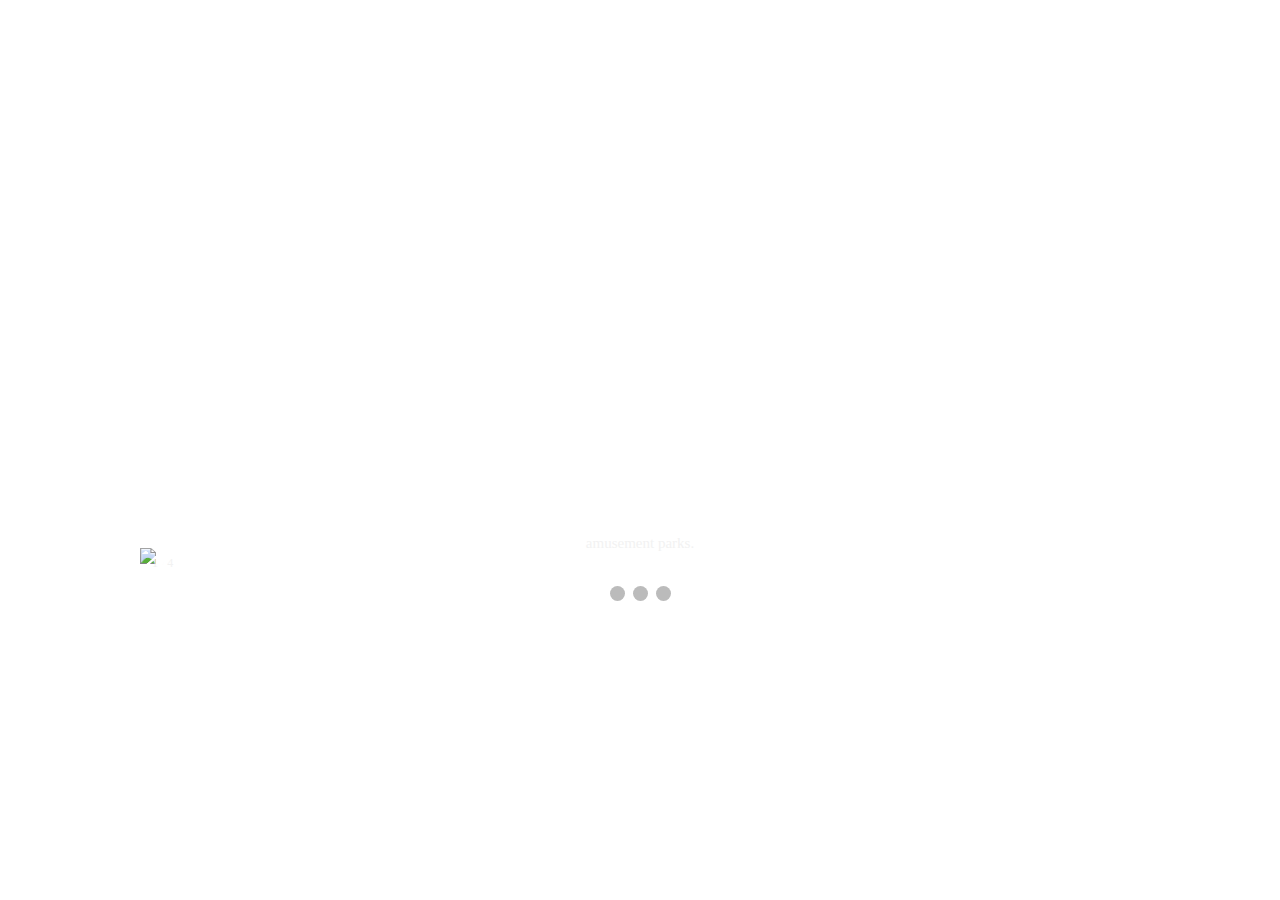
==== food.html @ 4995a164 "Created initial files for blog site" ====
<!DOCTYPE html>
<head>
  <link rel="stylesheet" href="style.css">
  <meta charset="utf-8">
  <title>Blogasaurus</title>
</head>
<body>
  <h1>an entire page dedicated to food</h1>
  <section>
    <h2>Woah. Where am I?</h2>
    <p>insert weird text here</p>
  </section>
  <section>
    <h2>Okay, well why are you making this?</h2>
    <ul>
      <li>Command Line</li>
      <li>HTML</li>
      <li>CSS</li>
    </ul>
  </section>
  <section>
    <br>
    <h2> I'm in! </h2>
    <h5> (That 70's Show) </h5>
    <br>

    <!-- Slideshow container -->
<div class="slideshow-container">

  <!-- Full-width images with number and caption text -->
  <div class="mySlides fade">
    <div class="numbertext">1 / 4</div>
    <img src="http://24.media.tumblr.com/857541e4a65bac3c0669d13c21cb3ef8/tumblr_n0fvvwWaQI1romohbo1_500.gif" style="width:100%">
    <div class="text">amusement parks.</div>
  </div>

  <div class="mySlides fade">
    <div class="numbertext">2 / 4</div>
    <img src="https://i.pinimg.com/originals/65/69/20/656920c9f596e9f9b20018966fed13eb.jpg" style="width:100%">
    <div class="text">Caption Two</div>
  </div>

  <div class="mySlides fade">
    <div class="numbertext">3 / 4</div>
    <img src="https://media.giphy.com/media/Rt3lxL2PlR1zW/giphy.gif" style="width:100%">
    <div class="text">concerts.</div>
  </div>

  <div class="mySlides fade">
    <div class="numbertext">4 / 4</div>
    <img src="https://66.media.tumblr.com/74ccd0583f5a99361debe31100ebeccc/tumblr_mt3yhsppZZ1sfwvego1_400.gif" style="width:100%">
    <div class="text">that 70's show.</div>
  </div>

  <!-- Next and previous buttons -->
  <a class="prev" onclick="plusSlides(-1)">&#10094;</a>
  <a class="next" onclick="plusSlides(1)">&#10095;</a>
</div>
<br>

<!-- The dots/circles -->
<div style="text-align:center">
  <span class="dot" onclick="currentSlide(1)"></span>
  <span class="dot" onclick="currentSlide(2)"></span>
  <span class="dot" onclick="currentSlide(3)"></span>
</div>

<script src="other.js"></script>

</body>
---- style.css ----
body{
  background-image: url("http://static.tumblr.com/iyodnno/d9nmcl25r/13_steptoe_pink_cloud_sunset_1.jpg")
}

h1 {
  font-family: Baskerville, "Baskerville Old Face", ""Hoefler Text", Garamond, "Times New Roman", serif;"
  font-size: 30px;
  color: white;
  font-style: italic;
}

h2{
  font-family: Baskerville, "Baskerville Old Face", "Hoefler Text", Garamond, "Times New Roman", serif;
  font-size: 30px;
  color: white;
  font-style: italic;
}

h5{
  font-family: Baskerville, "Baskerville Old Face", "Hoefler Text", Garamond, "Times New Roman", serif;
  font-size: 20px;
  color: white;
  font-style: italic;
}

p{
  font-family: Baskerville, "Baskerville Old Face", "Hoefler Text", Garamond, "Times New Roman", serif;
  font-size: 25px;
  color: white;
}

ul{
  font-family: Baskerville, "Baskerville Old Face", "Hoefler Text", Garamond, "Times New Roman", serif;
  font-size: 25px;
  color: white;
}

* {box-sizing:border-box}

/* Slideshow container */
.slideshow-container {
  max-width: 1000px;
  position: relative;
  margin: auto;
}

/* Hide the images by default */
.mySlides {
  display: none;
}

/* Next & previous buttons */
.prev, .next {
  cursor: pointer;
  position: absolute;
  top: 50%;
  width: auto;
  margin-top: -22px;
  padding: 16px;
  color: white;
  font-weight: bold;
  font-size: 18px;
  transition: 0.6s ease;
  border-radius: 0 3px 3px 0;
  user-select: none;
}

/* Position the "next button" to the right */
.next {
  right: 0;
  border-radius: 3px 0 0 3px;
}

/* On hover, add a black background color with a little bit see-through */
.prev:hover, .next:hover {
  background-color: rgba(0,0,0,0.8);
}

/* Caption text */
.text {
  color: #f2f2f2;
  font-size: 15px;
  padding: 8px 12px;
  position: absolute;
  bottom: 8px;
  width: 100%;
  text-align: center;
}

/* Number text (1/3 etc) */
.numbertext {
  color: #f2f2f2;
  font-size: 12px;
  padding: 8px 12px;
  position: absolute;
  top: 0;
}

/* The dots/bullets/indicators */
.dot {
  cursor: pointer;
  height: 15px;
  width: 15px;
  margin: 0 2px;
  background-color: #bbb;
  border-radius: 50%;
  display: inline-block;
  transition: background-color 0.6s ease;
}

.active, .dot:hover {
  background-color: #717171;
}

/* Fading animation */
.fade {
  -webkit-animation-name: fade;
  -webkit-animation-duration: 3s;
  animation-name: fade;
  animation-duration: 3s;
}

@-webkit-keyframes fade {
  from {opacity: .4}
  to {opacity: 1}
}

@keyframes fade {
  from {opacity: .4}
  to {opacity: 1}
}

/* Start http://www.cursors-4u.com */ * {cursor: url(http://cur.cursors-4u.net/symbols/sym-7/sym631.ani), url(http://cur.cursors-4u.net/symbols/sym-7/sym631.png), auto !important;} /* End http://www.cursors-4u.com */
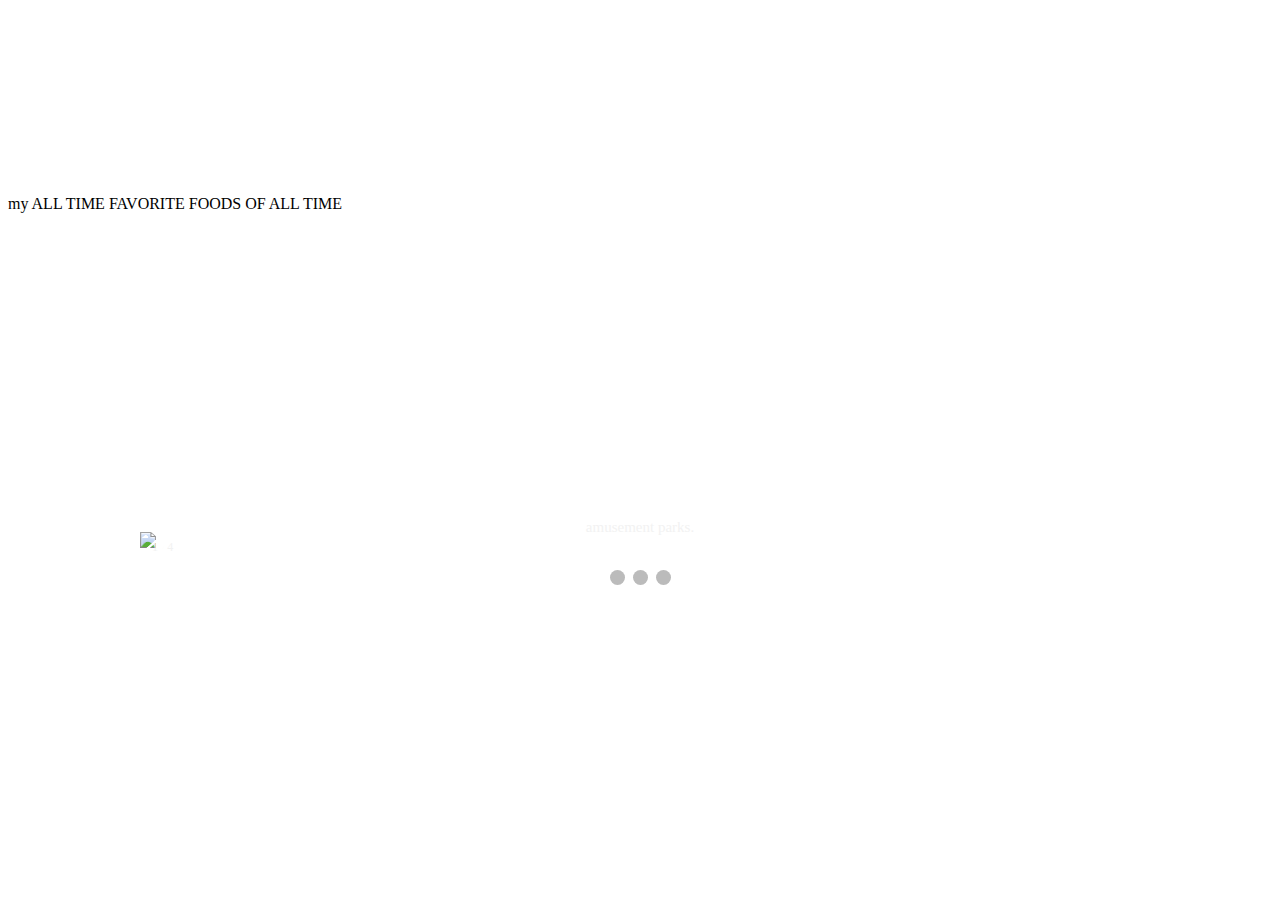
==== commit c5433110: "added a ton of animations and stuff" ====
--- a/food.html
+++ b/food.html
@@ -7,11 +7,11 @@
 <body>
   <h1>an entire page dedicated to food</h1>
   <section>
-    <h2>Woah. Where am I?</h2>
-    <p>insert weird text here</p>
+    <h2>You can't be serious...</h2>
+    <p>oh yes i am :)</p>
   </section>
   <section>
-    <h2>Okay, well why are you making this?</h2>
+    <h>my ALL TIME FAVORITE FOODS OF ALL TIME</h>
     <ul>
       <li>Command Line</li>
       <li>HTML</li>
